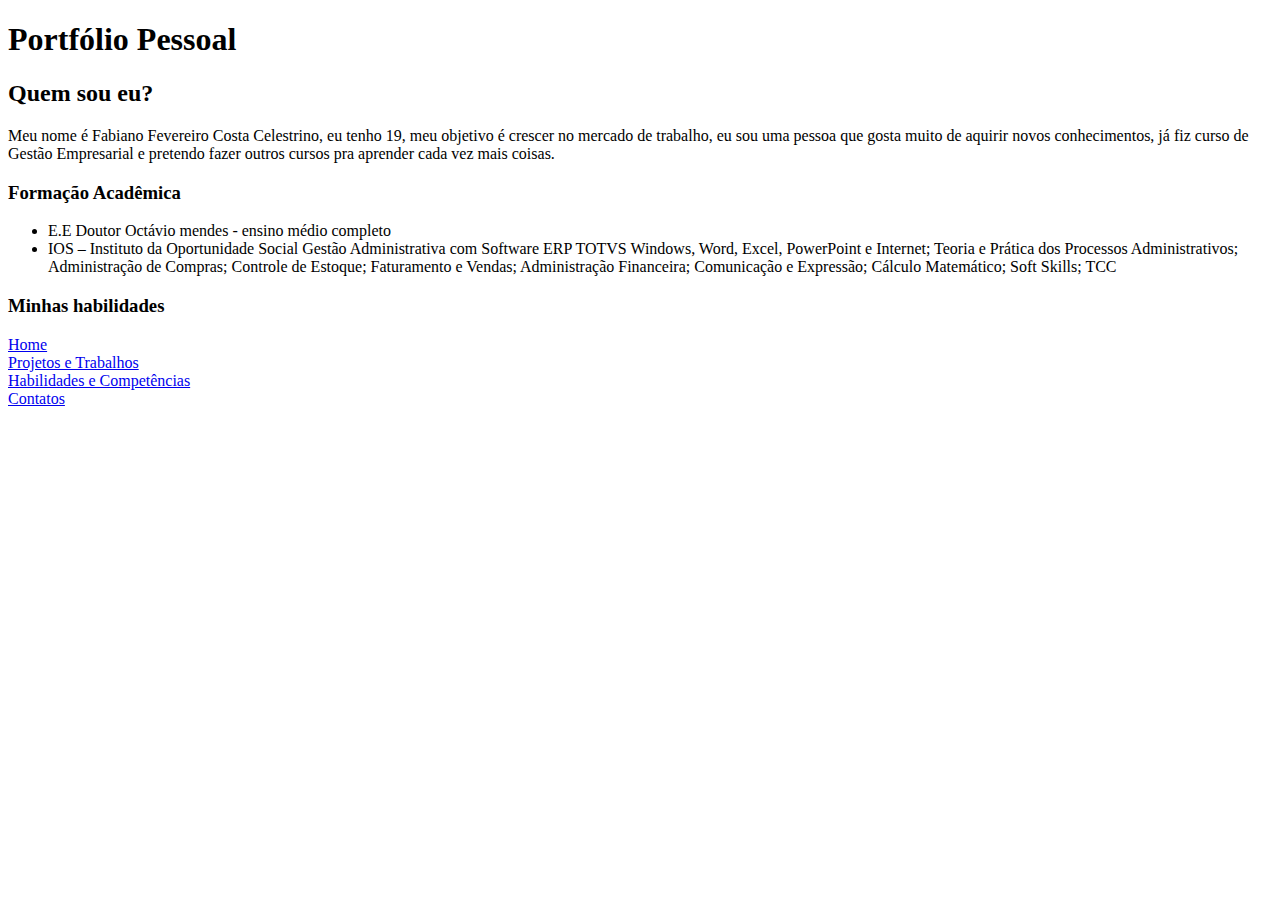
==== portfolio/index.html @ 0730af9b "criei 4 páginas pra fazer o portfólio" ====
<!DOCTYPE html>
<html lang="pt-br">
<head>
    <meta charset="UTF-8">
    <meta name="viewport" content="width=device-width, initial-scale=1.0">
    <title>Portfólio Pessoal</title>
</head>
<body>
    <header>
    <h1>Portfólio Pessoal</h1>
    </header>
    <main>
        <article>
    <h2>Quem sou eu?</h2>
    <p>Meu nome é Fabiano Fevereiro Costa Celestrino, eu tenho 19, meu objetivo é crescer no mercado de trabalho,
        eu sou uma pessoa que gosta muito de aquirir novos conhecimentos, já fiz curso de Gestão Empresarial e pretendo fazer outros cursos
        pra aprender cada vez mais coisas.
    </p>

    <h3>Formação Acadêmica</h3>
    <ul>
    <li>E.E Doutor Octávio mendes - ensino médio completo</li>
    <li>IOS – Instituto da Oportunidade Social 

        Gestão Administrativa com Software ERP TOTVS 
        
        Windows, Word, Excel, PowerPoint e Internet; 
        
        Teoria e Prática dos Processos Administrativos; 
        
        Administração de Compras; 
        
        Controle de Estoque; 
        
        Faturamento e Vendas; 
        
        Administração Financeira; 
        
        Comunicação e Expressão; 
        
        Cálculo Matemático; 
        
        Soft Skills; 
        
        TCC </li>
    </ul>

    <h3>Minhas habilidades</h3>
</article>
</main>
<footer>
    <nav>
        <li>
           <a href="index.html">Home</a>
        </li>
        <li>
            <a href="projetosetrabalhos.html">Projetos e Trabalhos</a>
        </li>
        <li>
            <a href="habilidades.html">Habilidades e Competências</a>
        </li>
        <li>
            <a href="contatos.html">Contatos</a>
        </li>
        </ul>
    </nav>
</footer>

</body>
</html>
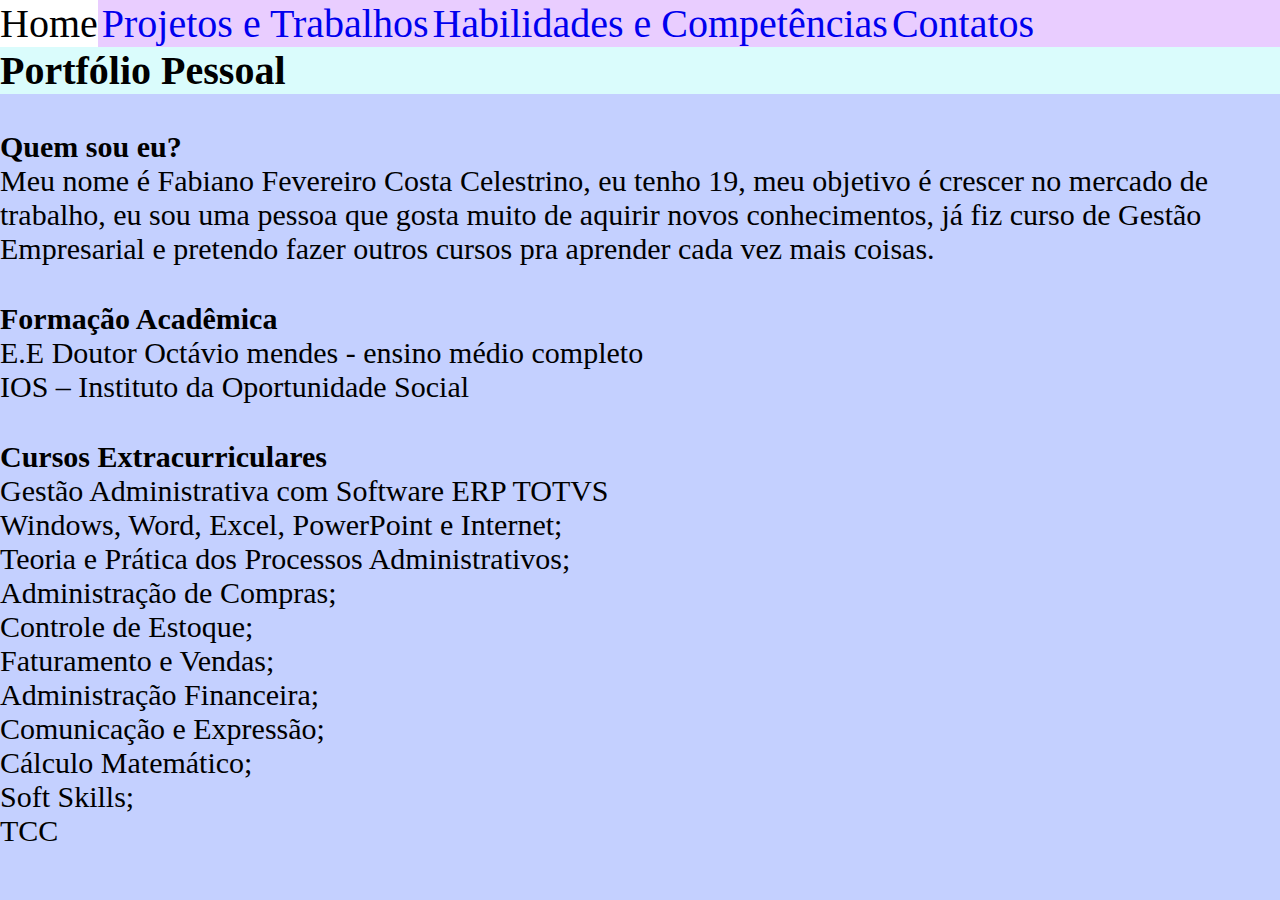
==== commit d111229f: "adicionei css no portfólio" ====
--- a/portfolio/index.html
+++ b/portfolio/index.html
@@ -4,11 +4,26 @@
     <meta charset="UTF-8">
     <meta name="viewport" content="width=device-width, initial-scale=1.0">
     <title>Portfólio Pessoal</title>
+    <link rel="stylesheet" href="index.css">
 </head>
 <body>
+    <nav>
+        
+           <a href="index.html">Home</a>
+        
+            <a href="projetosetrabalhos.html">Projetos e Trabalhos</a>
+        
+        
+            <a href="habilidades.html">Habilidades e Competências</a>
+        
+        
+            <a href="contatos.html">Contatos</a>
+    
+    </nav>
     <header>
     <h1>Portfólio Pessoal</h1>
     </header>
+    <br><br>
     <main>
         <article>
     <h2>Quem sou eu?</h2>
@@ -16,54 +31,45 @@
         eu sou uma pessoa que gosta muito de aquirir novos conhecimentos, já fiz curso de Gestão Empresarial e pretendo fazer outros cursos
         pra aprender cada vez mais coisas.
     </p>
-
+<br><br>
     <h3>Formação Acadêmica</h3>
     <ul>
     <li>E.E Doutor Octávio mendes - ensino médio completo</li>
-    <li>IOS – Instituto da Oportunidade Social 
+    <li>IOS – Instituto da Oportunidade Social</li>
+    <br><br>
+    
+    <h4>
+        Cursos Extracurriculares
+    </h4>
 
-        Gestão Administrativa com Software ERP TOTVS 
+       <li> Gestão Administrativa com Software ERP TOTVS </li>
         
-        Windows, Word, Excel, PowerPoint e Internet; 
+       <li> Windows, Word, Excel, PowerPoint e Internet;  </li>
         
-        Teoria e Prática dos Processos Administrativos; 
+        <li> Teoria e Prática dos Processos Administrativos;  </li>
         
-        Administração de Compras; 
+            <li> Administração de Compras;  </li>
+
         
-        Controle de Estoque; 
+                <li>Controle de Estoque; </li> 
         
-        Faturamento e Vendas; 
+                    <li>Faturamento e Vendas;  </li>
         
-        Administração Financeira; 
+                        <li>Administração Financeira; </li> 
         
-        Comunicação e Expressão; 
+                            <li>Comunicação e Expressão;  </li>
         
-        Cálculo Matemático; 
+                                <li>Cálculo Matemático;  </li>
         
-        Soft Skills; 
-        
-        TCC </li>
+                                    <li>Soft Skills;  </li>
+                                    
+                                        <li>TCC  </li>
     </ul>
 
-    <h3>Minhas habilidades</h3>
 </article>
 </main>
 <footer>
-    <nav>
-        <li>
-           <a href="index.html">Home</a>
-        </li>
-        <li>
-            <a href="projetosetrabalhos.html">Projetos e Trabalhos</a>
-        </li>
-        <li>
-            <a href="habilidades.html">Habilidades e Competências</a>
-        </li>
-        <li>
-            <a href="contatos.html">Contatos</a>
-        </li>
-        </ul>
-    </nav>
+  
 </footer>
 
 </body>
--- a/portfolio/index.css
+++ b/portfolio/index.css
@@ -0,0 +1,51 @@
+*{
+    margin: 0;
+    padding: 0;
+}
+body{
+    background-color: rgb(196, 208, 255);
+}
+h1{
+    background-color: rgb(218, 252, 252);
+    font-family: 'Times New Roman', Times, serif;
+    font-size: 40px;
+    text-decoration:none;
+    
+}
+
+h2{
+    font-size: 30px;
+}
+h3{
+    font-size: 30px;
+}
+h4{
+    font-size: 30px;
+}
+
+p{
+    font-size: 30px;
+}
+li{
+    font-size: 30px;
+}
+nav{
+    background-color: rgb(233, 205, 255);
+    
+}
+nav > a:hover {
+    color: black;
+    background-color: white;
+}
+a{
+    padding-left: 3,0em;
+    padding-right: 3,0em;
+    text-align: center;
+    text-decoration: none;
+    font-size: 2em;
+    display: inline-block;
+    font-size: 40px;
+    
+    
+}
+
